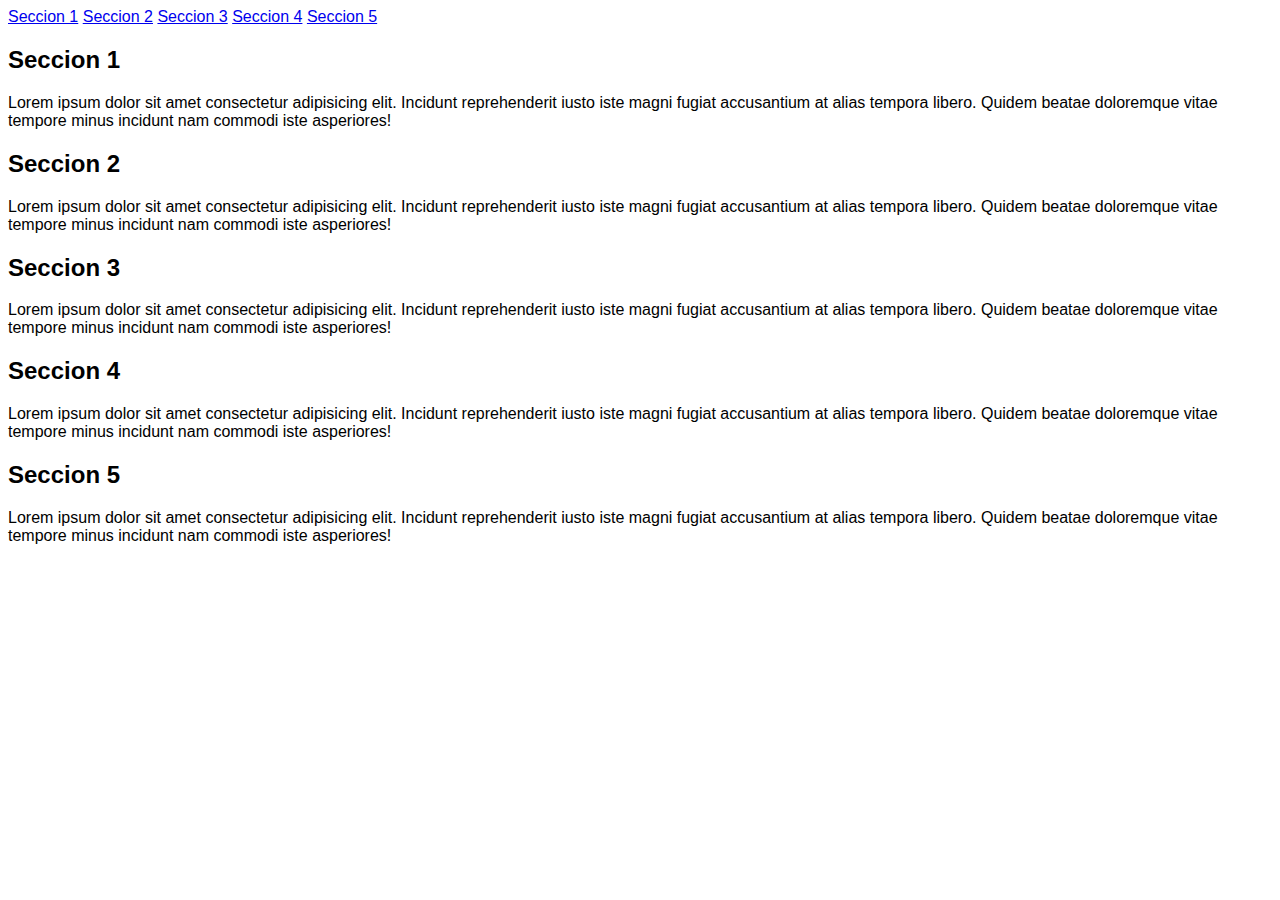
==== scroll/index1.html @ 3dfacd9b "subiendo carpeta scroll" ====
<!DOCTYPE html>
<html lang="en">
<head>
    <meta charset="UTF-8">
    <meta http-equiv="X-UA-Compatible" content="IE=edge">
    <meta name="viewport" content="width=device-width, initial-scale=1.0">
    <title>Scroll</title>
    <link rel="stylesheet" href="css/estilosIn1.css">
</head>
<body>
    <header>
        <nav>
            <a href="#seccion-1">Seccion 1</a>
            <a href="#seccion-2">Seccion 2</a>
            <a href="#seccion-3">Seccion 3</a>
            <a href="#seccion-4">Seccion 4</a>
            <a href="#seccion-5">Seccion 5</a>
        </nav>
    </header>
    <section id="seccion-1" class="slide">
        <h2>Seccion 1</h2>
        <p>Lorem ipsum dolor sit amet consectetur adipisicing elit. Incidunt reprehenderit iusto iste magni fugiat accusantium at alias tempora libero. Quidem beatae doloremque vitae tempore minus incidunt nam commodi iste asperiores!</p>
        <!-- <img src="images/lago.jpg" alt="paisaje"> -->
    </section>
    <section id="seccion-2" class="slide">
        <h2>Seccion 2</h2>
        <p>Lorem ipsum dolor sit amet consectetur adipisicing elit. Incidunt reprehenderit iusto iste magni fugiat accusantium at alias tempora libero. Quidem beatae doloremque vitae tempore minus incidunt nam commodi iste asperiores!</p>
        <!-- <img src="images/lago.jpg" alt="paisaje"> -->
    </section>
    <section id="seccion-3" class="slide">
        <h2>Seccion 3</h2>
        <p>Lorem ipsum dolor sit amet consectetur adipisicing elit. Incidunt reprehenderit iusto iste magni fugiat accusantium at alias tempora libero. Quidem beatae doloremque vitae tempore minus incidunt nam commodi iste asperiores!</p>
        <!-- <img src="images/lago.jpg" alt="paisaje"> -->
    </section>
    <section id="seccion-4" class="slide">
        <h2>Seccion 4</h2>
        <p>Lorem ipsum dolor sit amet consectetur adipisicing elit. Incidunt reprehenderit iusto iste magni fugiat accusantium at alias tempora libero. Quidem beatae doloremque vitae tempore minus incidunt nam commodi iste asperiores!</p>
        <!-- <img src="images/lago.jpg" alt="paisaje"> -->
    </section>
    <section id="seccion-5" class="slide">
        <h2>Seccion 5</h2>
        <p>Lorem ipsum dolor sit amet consectetur adipisicing elit. Incidunt reprehenderit iusto iste magni fugiat accusantium at alias tempora libero. Quidem beatae doloremque vitae tempore minus incidunt nam commodi iste asperiores!</p>
        <!-- <img src="images/lago.jpg" alt="paisaje"> -->
    </section>
</body>
</html>
---- scroll/css/estilosIn1.css ----
html {
    box-sizing: border-box;
    font-family: sans-serif;
    font-size: 16px;
}

*,
*::after,
*::before {
    box-sizing: inherit;
}
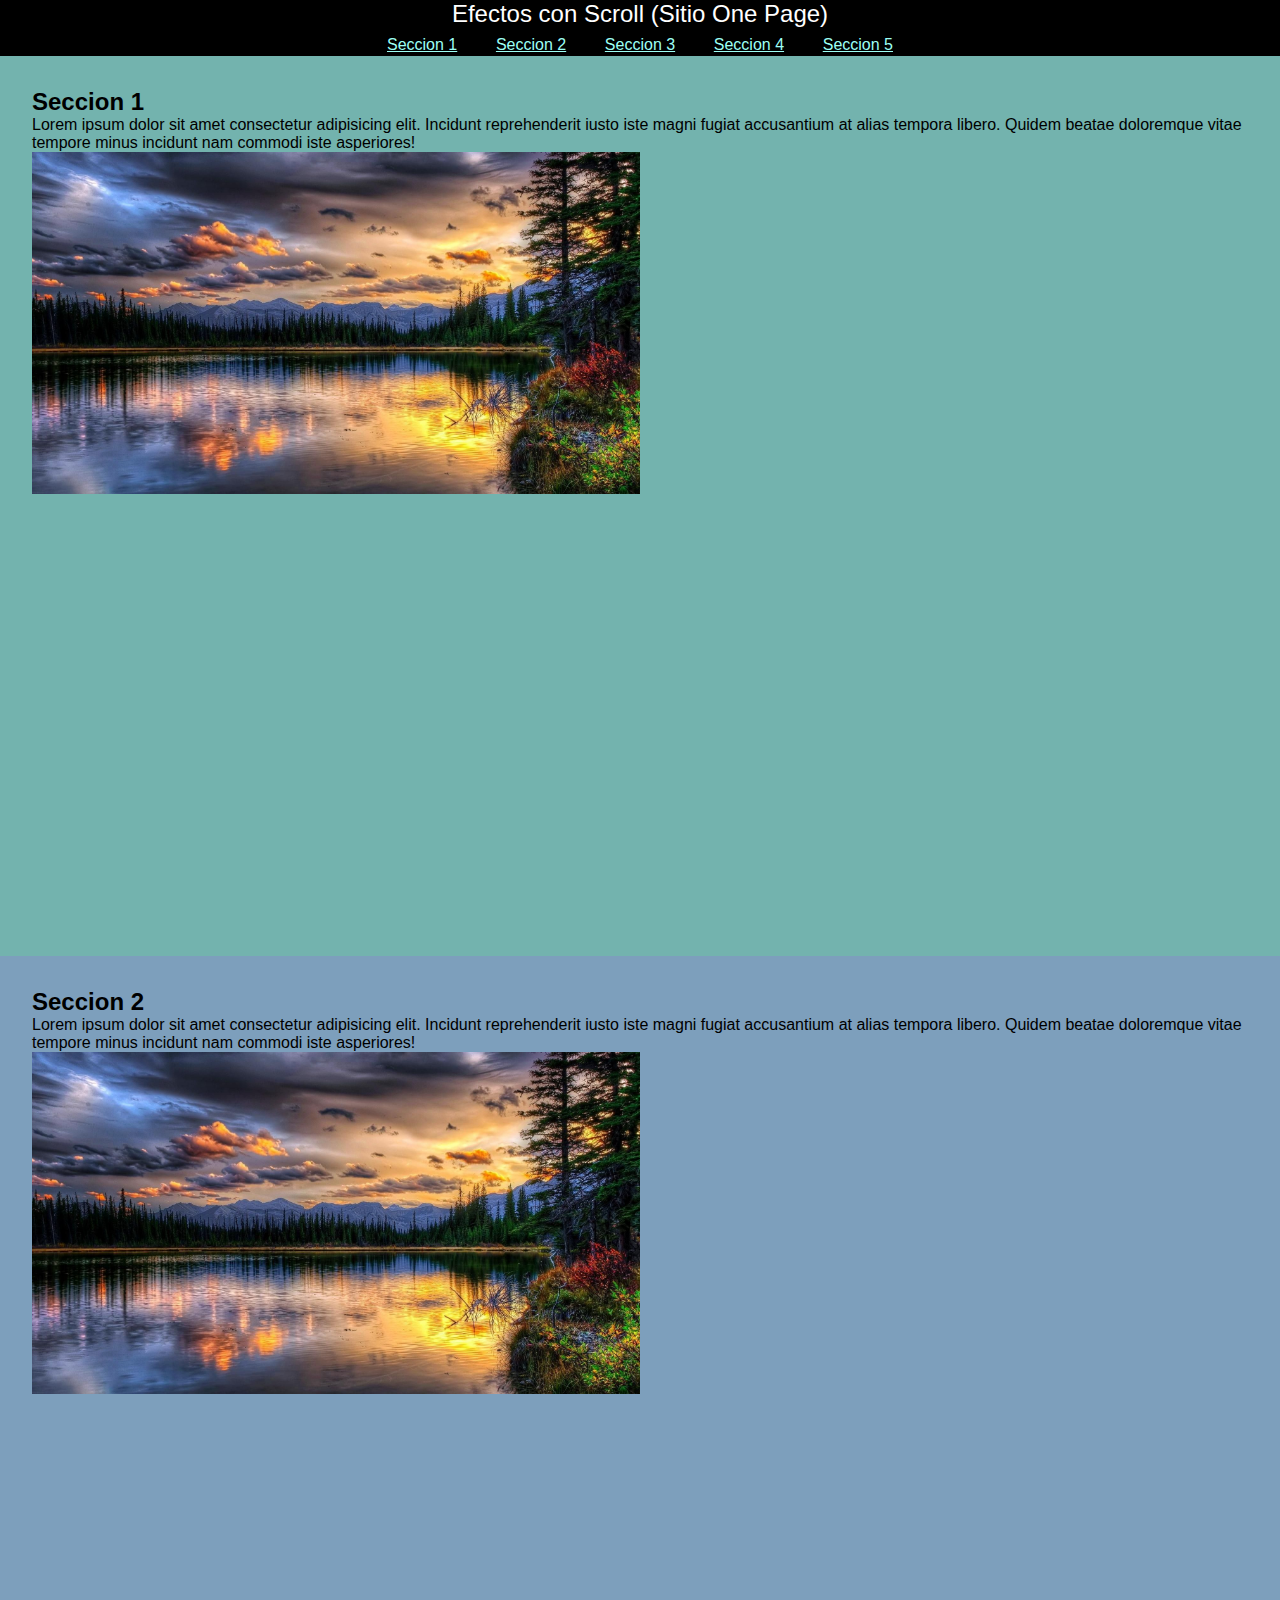
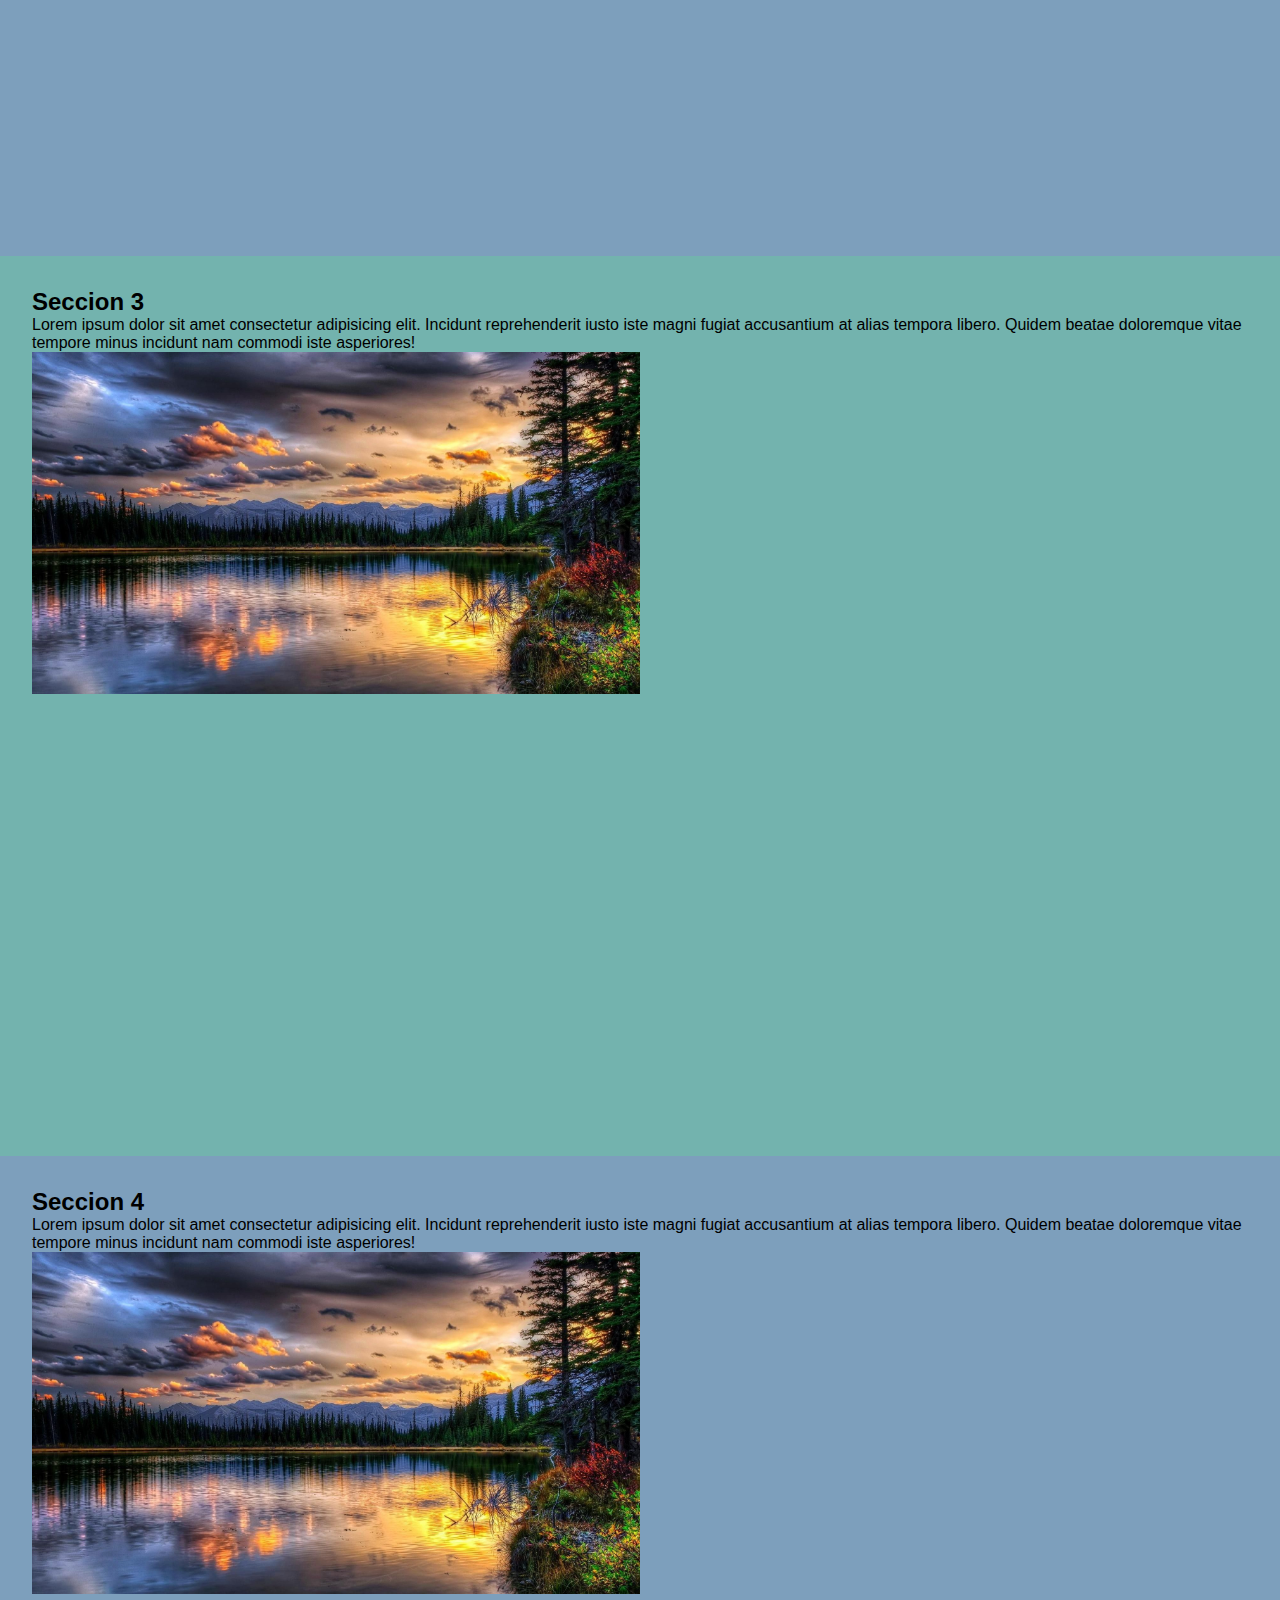
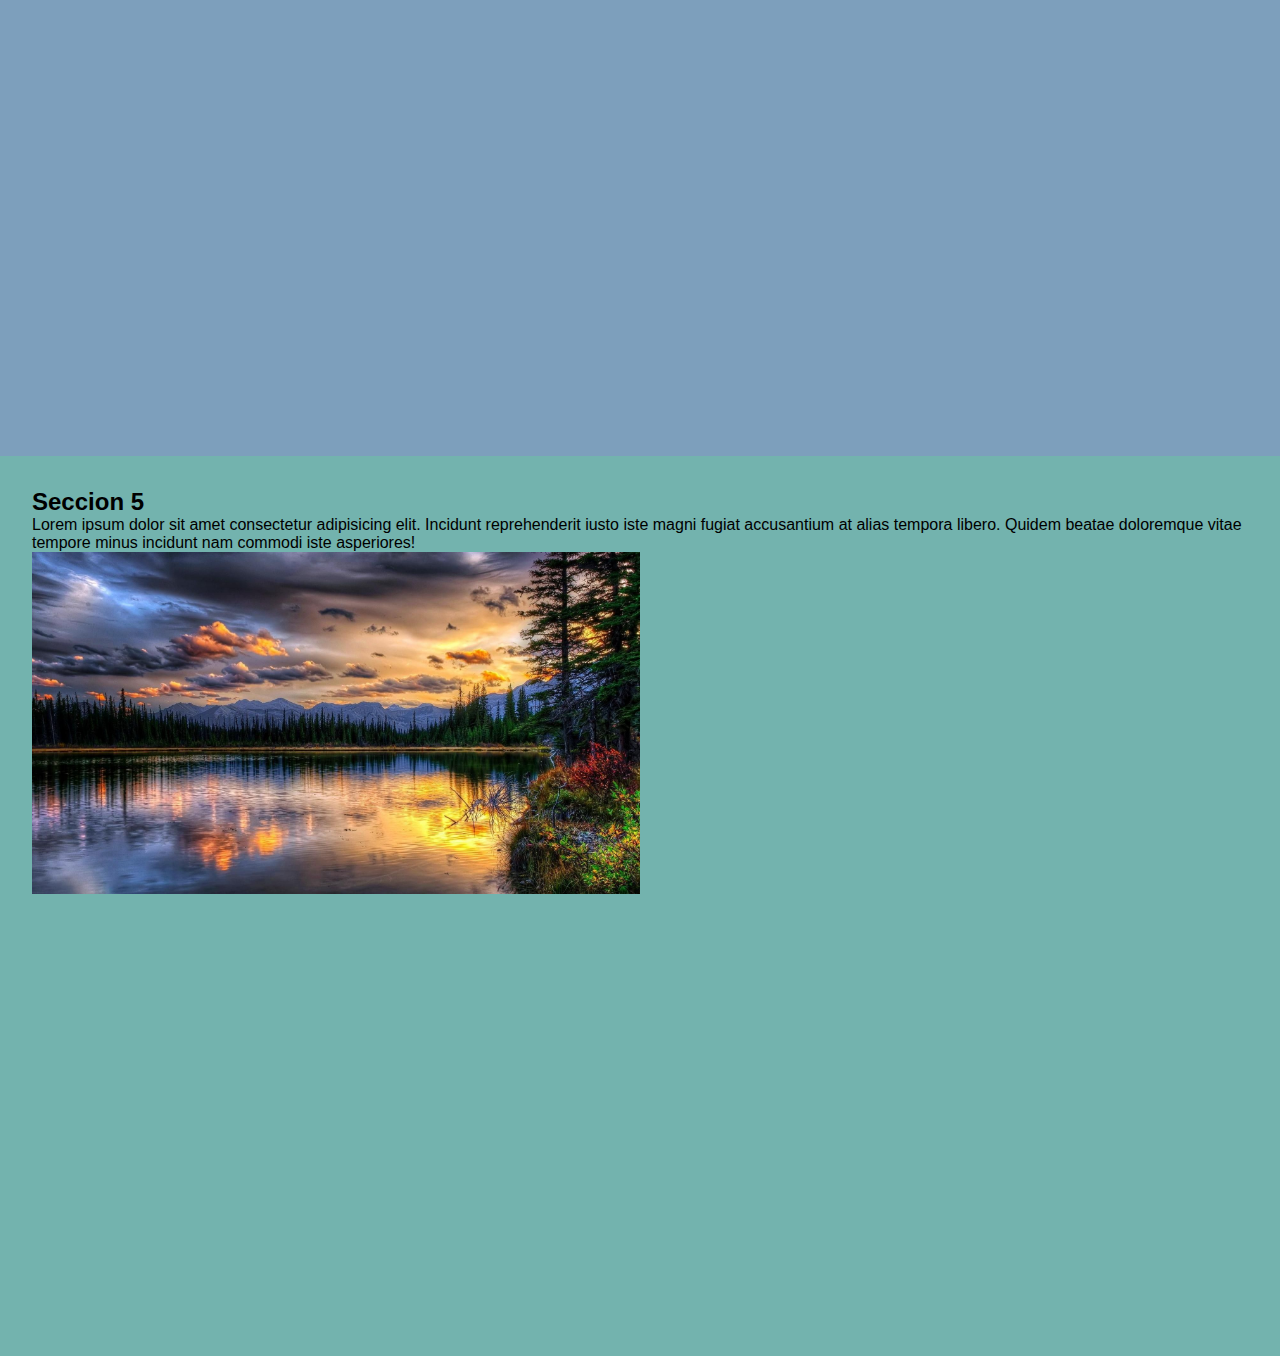
==== commit b0603b88: "agregando curso de htmlcss" ====
--- a/scroll/index1.html
+++ b/scroll/index1.html
@@ -5,10 +5,11 @@
     <meta http-equiv="X-UA-Compatible" content="IE=edge">
     <meta name="viewport" content="width=device-width, initial-scale=1.0">
     <title>Scroll</title>
-    <link rel="stylesheet" href="css/estilosIn1.css">
+    <link rel="stylesheet" href="css/estilosIn1.css">    
 </head>
 <body>
     <header>
+        Efectos con Scroll (Sitio One Page) 
         <nav>
             <a href="#seccion-1">Seccion 1</a>
             <a href="#seccion-2">Seccion 2</a>
@@ -20,27 +21,27 @@
     <section id="seccion-1" class="slide">
         <h2>Seccion 1</h2>
         <p>Lorem ipsum dolor sit amet consectetur adipisicing elit. Incidunt reprehenderit iusto iste magni fugiat accusantium at alias tempora libero. Quidem beatae doloremque vitae tempore minus incidunt nam commodi iste asperiores!</p>
-        <!-- <img src="images/lago.jpg" alt="paisaje"> -->
+        <img src="images/lago.jpg" alt="paisaje">
     </section>
     <section id="seccion-2" class="slide">
         <h2>Seccion 2</h2>
         <p>Lorem ipsum dolor sit amet consectetur adipisicing elit. Incidunt reprehenderit iusto iste magni fugiat accusantium at alias tempora libero. Quidem beatae doloremque vitae tempore minus incidunt nam commodi iste asperiores!</p>
-        <!-- <img src="images/lago.jpg" alt="paisaje"> -->
+        <img src="images/lago.jpg" alt="paisaje">
     </section>
     <section id="seccion-3" class="slide">
         <h2>Seccion 3</h2>
         <p>Lorem ipsum dolor sit amet consectetur adipisicing elit. Incidunt reprehenderit iusto iste magni fugiat accusantium at alias tempora libero. Quidem beatae doloremque vitae tempore minus incidunt nam commodi iste asperiores!</p>
-        <!-- <img src="images/lago.jpg" alt="paisaje"> -->
+        <img src="images/lago.jpg" alt="paisaje">
     </section>
     <section id="seccion-4" class="slide">
         <h2>Seccion 4</h2>
         <p>Lorem ipsum dolor sit amet consectetur adipisicing elit. Incidunt reprehenderit iusto iste magni fugiat accusantium at alias tempora libero. Quidem beatae doloremque vitae tempore minus incidunt nam commodi iste asperiores!</p>
-        <!-- <img src="images/lago.jpg" alt="paisaje"> -->
+        <img src="images/lago.jpg" alt="paisaje">
     </section>
     <section id="seccion-5" class="slide">
         <h2>Seccion 5</h2>
         <p>Lorem ipsum dolor sit amet consectetur adipisicing elit. Incidunt reprehenderit iusto iste magni fugiat accusantium at alias tempora libero. Quidem beatae doloremque vitae tempore minus incidunt nam commodi iste asperiores!</p>
-        <!-- <img src="images/lago.jpg" alt="paisaje"> -->
+        <img src="images/lago.jpg" alt="paisaje">
     </section>
 </body>
 </html>--- a/scroll/css/estilosIn1.css
+++ b/scroll/css/estilosIn1.css
@@ -2,10 +2,62 @@
     box-sizing: border-box;
     font-family: sans-serif;
     font-size: 16px;
+    scroll-behavior: smooth;
 }
 
 *,
 *::after,
 *::before {
     box-sizing: inherit;
-}+}
+
+*{
+	margin: 0;
+	padding: 0;
+}
+
+header{
+	font-size: 1.5rem;
+	text-align: center;
+	background-color: #000000;
+	color: white;
+	position: sticky;
+	top: 0;
+}
+header a{
+	font-size: 1rem;
+	padding: 0 1rem;
+	color: #9DFFF5;
+}
+
+section{
+	width: 100%;
+	height: 100vh;
+	background-color: #7D9FBC;
+	padding: 2rem;	
+}
+section:nth-child(even){
+	background-color: #73B3AE;
+}
+section img{
+	width: 50%;	
+}
+
+/*QUE EL TEXTO SE TAPE CON EL HEADER se puede solucionar CON UN PADDING AL SECTION*/
+/*pero no es la mejor manera para eso utilizamos la propiedad que sigue*/
+/*section{
+	padding-top: 3.5rem;
+}*/
+
+[id]{
+
+	/*1del pading 1del font del a y 1.5 del titulo*/
+	scroll-margin-top:3.5rem;
+}
+
+/*
+[id]:target{
+	top: 0;
+	color: red;
+}
+*/